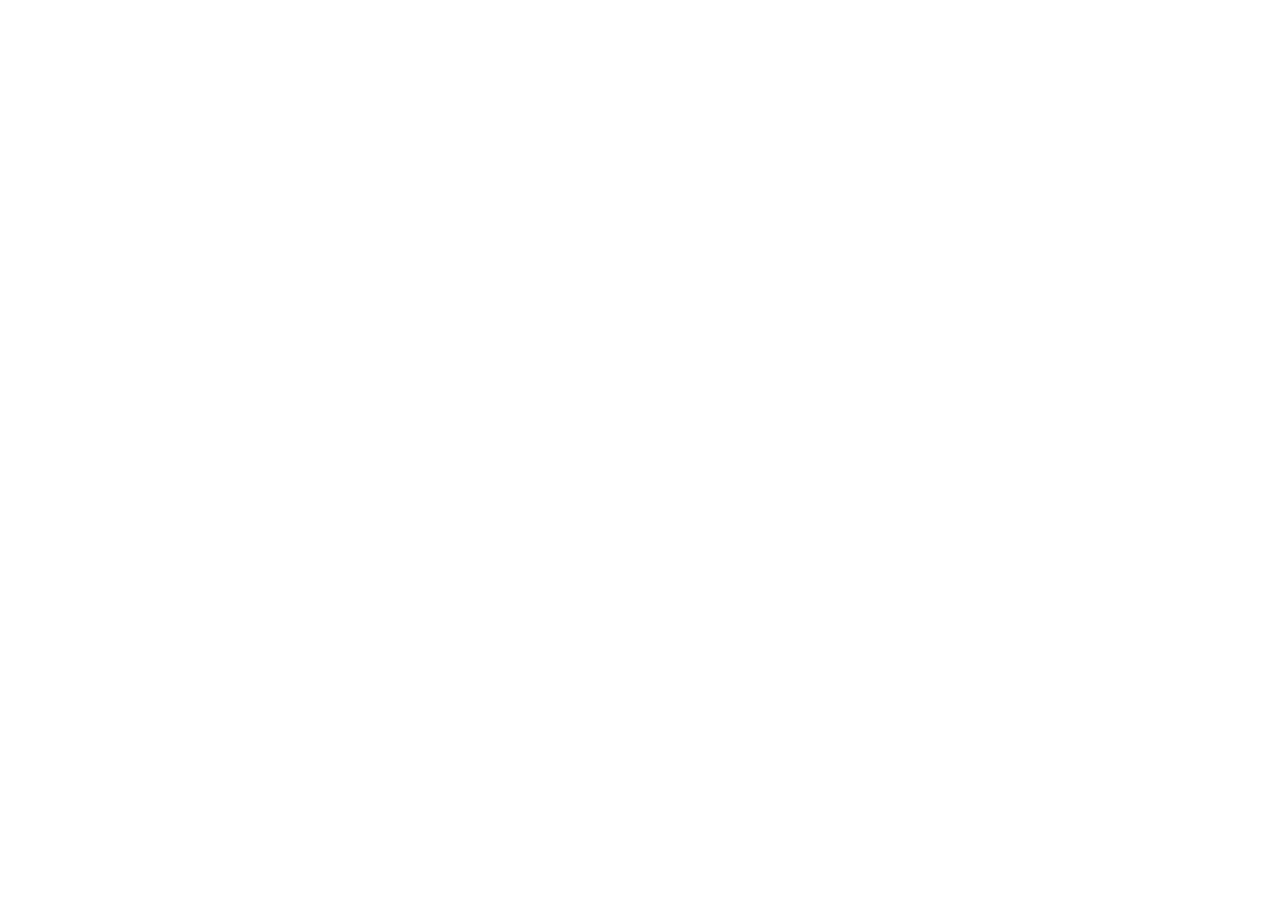
==== web/index.html @ 8f6a52ca "first commit" ====
<!DOCTYPE html>
<html>
<head>
  <!--
    If you are serving your web app in a path other than the root, change the
    href value below to reflect the base path you are serving from.

    The path provided below has to start and end with a slash "/" in order for
    it to work correctly.

    For more details:
    * https://developer.mozilla.org/en-US/docs/Web/HTML/Element/base

    This is a placeholder for base href that will be replaced by the value of
    the `--base-href` argument provided to `flutter build`.
  -->
  <base href="$FLUTTER_BASE_HREF">

  <meta charset="UTF-8">
  <meta content="IE=Edge" http-equiv="X-UA-Compatible">
  <meta name="description" content="A new Flutter project.">

  <!-- iOS meta tags & icons -->
  <meta name="apple-mobile-web-app-capable" content="yes">
  <meta name="apple-mobile-web-app-status-bar-style" content="black">
  <meta name="apple-mobile-web-app-title" content="lyrically">
  <link rel="apple-touch-icon" href="icons/Icon-192.png">

  <!-- Favicon -->
  <link rel="icon" type="image/png" href="favicon.png"/>

  <title>lyrically</title>
  <link rel="manifest" href="manifest.json">
</head>
<body>
  <script src="flutter_bootstrap.js" async></script>
</body>
</html>
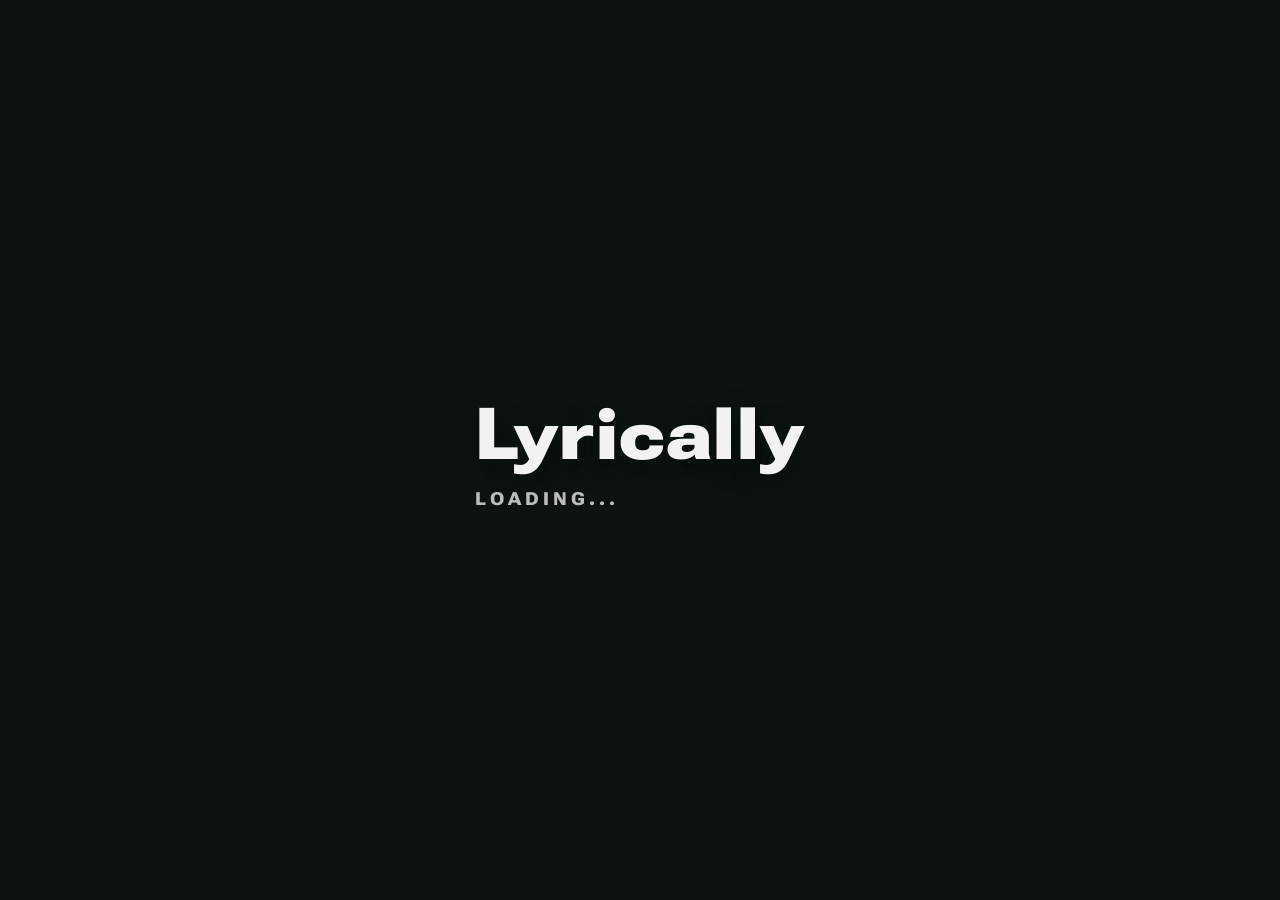
==== commit 6c0ce22d: "Loading screen + SEO" ====
--- a/web/index.html
+++ b/web/index.html
@@ -1,38 +1,66 @@
 <!DOCTYPE html>
 <html>
 <head>
-  <!--
-    If you are serving your web app in a path other than the root, change the
-    href value below to reflect the base path you are serving from.
-
-    The path provided below has to start and end with a slash "/" in order for
-    it to work correctly.
-
-    For more details:
-    * https://developer.mozilla.org/en-US/docs/Web/HTML/Element/base
-
-    This is a placeholder for base href that will be replaced by the value of
-    the `--base-href` argument provided to `flutter build`.
-  -->
   <base href="$FLUTTER_BASE_HREF">
 
   <meta charset="UTF-8">
   <meta content="IE=Edge" http-equiv="X-UA-Compatible">
-  <meta name="description" content="A new Flutter project.">
+  <meta name="viewport" content="width=device-width, initial-scale=1.0">
+  <meta name="description" content="Guess the song from five lyric excerpts!">
+  <meta name="keywords" content="music game, lyric game, daily puzzle, word game, song quiz, lyrics, lyrically">
+  <meta name="author" content="Lyrically">
 
   <!-- iOS meta tags & icons -->
   <meta name="apple-mobile-web-app-capable" content="yes">
   <meta name="apple-mobile-web-app-status-bar-style" content="black">
-  <meta name="apple-mobile-web-app-title" content="lyrically">
-  <link rel="apple-touch-icon" href="icons/Icon-192.png">
+  <meta name="apple-mobile-web-app-title" content="Lyrically">
+  <link rel="apple-touch-icon" href="icons/Icon-512.png">
+
+  <!-- Android meta tags & icons -->
+  <link rel="icon" type="image/png" href="icons/Icon-512.png">
 
   <!-- Favicon -->
-  <link rel="icon" type="image/png" href="favicon.png"/>
+  <link rel="icon" type="image/png" href="favicon.png" />
 
-  <title>lyrically</title>
+  <title>Lyrically | Guess the song from the lyric snippets!</title>
   <link rel="manifest" href="manifest.json">
+
+  <link rel="canonical" href="https://lyrically.fun/">
+
+  <!-- Open Graph / Facebook -->
+  <meta property="og:type" content="website">
+  <meta property="og:url" content="https://lyrically.fun/">
+  <meta property="og:title" content="Lyrically | Guess the song from the lyric snippets!">
+  <meta property="og:description" content="Guess the song from five lyric excerpts!">
+  <meta property="og:image" content="icons/Icon-512.png">
+
+  <!-- Twitter -->
+  <meta property="twitter:card" content="summary_large_image">
+  <meta property="twitter:url" content="https://lyrically.fun/">
+  <meta property="twitter:title" content="Lyrically | Guess the song from the lyric snippets!">
+  <meta property="twitter:description" content="Guess the song from five lyric excerpts!">
+  <meta property="twitter:image" content="icons/Icon-512.png">
+
+  <link rel="stylesheet" href="style.css">
+
+  <script async src="https://pagead2.googlesyndication.com/pagead/js/adsbygoogle.js?client=ca-pub-4498713711122554"
+     crossorigin="anonymous"></script>
 </head>
 <body>
+  <h1><a href="/games">Archive | Play puzzles from past days</a></h1>
+  <div id="loading" aria-label="Loading Lyrically">
+    <div id="loading-inner">
+      <div id="lyrically-text" aria-hidden="true">Lyrically</div>
+      <p>Loading...</p>
+    </div>
+  </div>
+
+  <script>
+    window.addEventListener('flutter-first-frame', function () {
+      var loading = document.getElementById('loading');
+      if (loading) loading.remove();
+    });
+  </script>
   <script src="flutter_bootstrap.js" async></script>
 </body>
 </html>
--- a/web/style.css
+++ b/web/style.css
@@ -0,0 +1,59 @@
+@font-face {
+  font-family: RobotoFlexTitle;
+  src: url("RobotoFlex.ttf") format("truetype");
+  font-display: swap;
+}
+
+h1 {
+  color: transparent;
+  position: absolute;
+  left: -9999px;
+}
+
+body {
+  background: #0c1312;
+  margin: 0;
+  padding: 0;
+  height: 100vh;
+  overflow: hidden;
+}
+
+#loading {
+  display: flex;
+  flex-direction: column;
+  align-items: center;
+  justify-content: center;
+  min-height: 100vh;
+  text-align: center;
+  background: #0c1312;
+}
+
+#loading-inner {
+  display: flex;
+  flex-direction: column;
+  align-items: flex-start;
+}
+
+#lyrically-text {
+  color: rgba(255, 255, 255, 0.95);
+  font-size: clamp(3rem, 8vw, 4.5rem);
+  font-family: 'RobotoFlexTitle', system-ui, -apple-system, Segoe UI, Roboto, sans-serif;
+  font-variation-settings: "wght" 800, "wdth" 125;
+  letter-spacing: 0.02em;
+  display: inline-block;
+  white-space: nowrap;
+  user-select: none;
+  text-shadow: 0 8px 30px rgba(0, 0, 0, 0.35);
+}
+
+#loading p {
+  margin: 0.75rem 0 0;
+  text-transform: uppercase;
+  letter-spacing: 0.25rem;
+  color: rgba(255, 255, 255, 0.85);
+  font-size: 1.1rem;
+  font-family: 'RobotoFlexTitle', system-ui, -apple-system, Segoe UI, Roboto, sans-serif;
+  font-variation-settings: "wght" 900, "wdth" 125;
+  opacity: 0.85;
+  text-align: left;
+}
